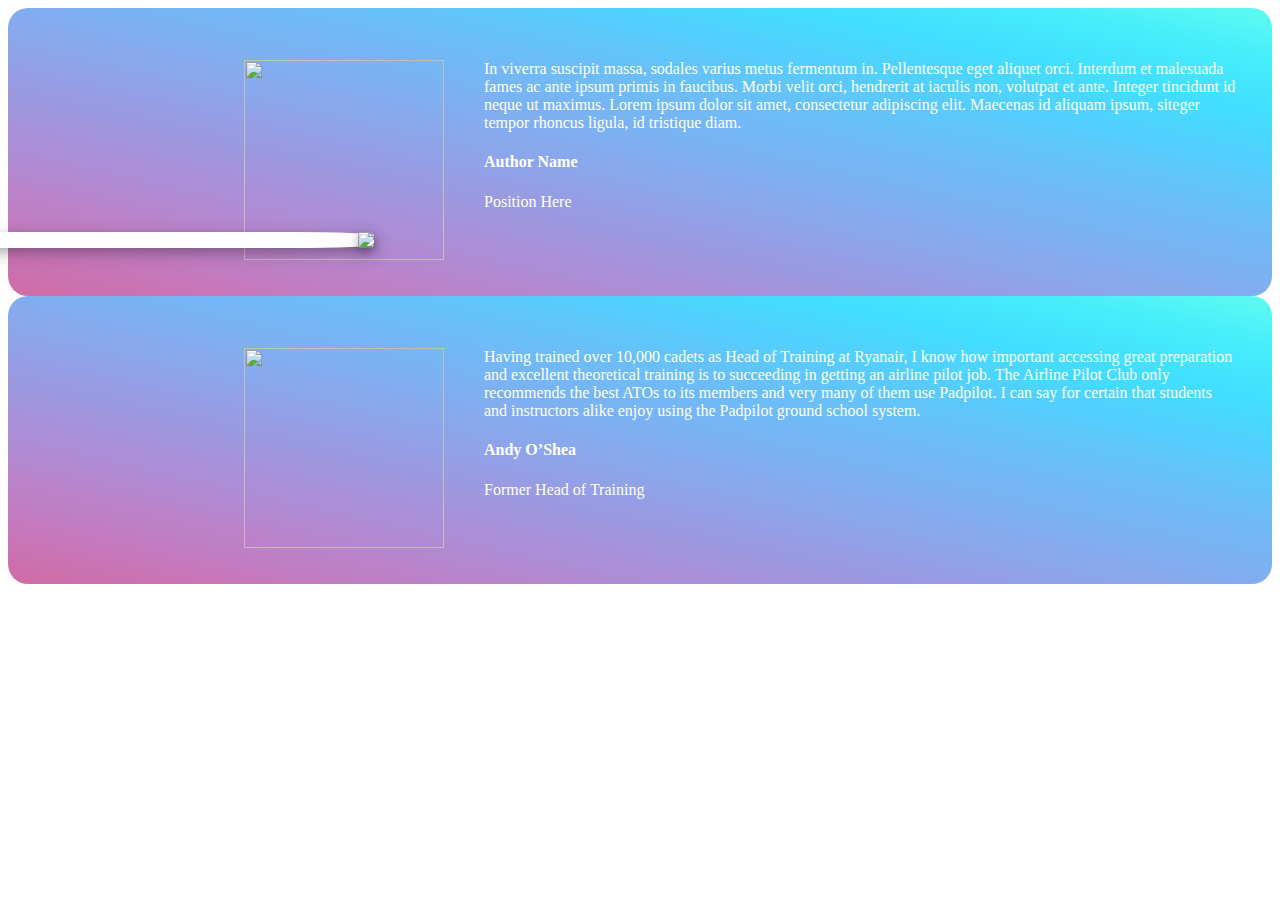
==== testimonials.html @ 2191e95e "wp aligned" ====
<!DOCTYPE html>
  <head>
      <meta charset="UTF-8">
    <meta http-equiv="X-UA-Compatible" content="IE=edge">
    <link rel="stylesheet" href="testimonials.css" />
     <meta name="viewport" content="width=device-width, initial-scale=1.0">
  </head>
  <body>
    <div class="testimonial-slides">
      <div class="slide">
        <div class="col">
          <span
            ><img
              src="https://padpilotstg.wpengine.com/wp-content/uploads/2022/05/headshot1-150x150.jpg"
              class="testimonial_img"
            />
          </span>
          <img
            src="https://padpilotstg.wpengine.com/wp-content/uploads/2022/04/Quote-mark.svg"
            class="testimonial_quote"
          />
        </div>
        <div class="col">
          <div class="content">
            <p>
              In viverra suscipit massa, sodales varius metus fermentum in.
              Pellentesque eget aliquet orci. Interdum et malesuada fames ac
              ante ipsum primis in faucibus. Morbi velit orci, hendrerit at
              iaculis non, volutpat et ante. Integer tincidunt id neque ut
              maximus. Lorem ipsum dolor sit amet, consectetur adipiscing elit.
              Maecenas id aliquam ipsum, siteger tempor rhoncus ligula, id
              tristique diam.
            </p>
            <h4>Author Name</h4>
            <p>Position Here</p>
          </div>
        </div>
      </div>
      <div class="slide">
        <div class="col">
          <span>
            <img
              src="https://padpilotstg.wpengine.com/wp-content/uploads/2022/05/headshot2-150x150.jpg"
              class="testimonial_img"
            /> </span
          ><img
            src="https://padpilotstg.wpengine.com/wp-content/uploads/2022/04/Quote-mark.svg"
            class="testimonial_quote"
          />
        </div>
        <div class="col">
          <div class="content">
            <p>
              Having trained over 10,000 cadets as Head of Training at Ryanair,
              I know how important accessing great preparation and excellent
              theoretical training is to succeeding in getting an airline pilot
              job. The Airline Pilot Club only recommends the best ATOs to its
              members and very many of them use Padpilot. I can say for certain
              that students and instructors alike enjoy using the Padpilot
              ground school system.
            </p>
            <h4>Andy O’Shea</h4>
            <p>Former Head of Training</p>
          </div>
        </div>
      </div>
    </div>
  </body>
</html>
---- testimonials.css ----
.slide {
    background-image: linear-gradient(to right top, #d16ba5, #c777b9, #ba83ca, #aa8fd8, #9a9ae1, #8aa7ec, #79b3f4, #69bff8, #52cffe, #41dfff, #46eefa, #5ffbf1);
    border-radius: 20px;
    padding: 16px;
    display: flex;
    justify-content: space-between;
    color: white;
}

.col {
    display: flex;
    flex-direction: column;
    flex-wrap: nowrap;
    margin: 20px;
    flex-basis: auto;
}

.col > span {
    background: white;
    width: 400px;
    left: -70px;
    top: -100px;
    display: flex;
    border-bottom-right-radius: 20%;
    border-top-right-radius: 20%;
    position: relative;
    flex-direction: row-reverse; 
    box-shadow: 0 4px 8px 0 rgba(0, 0, 0, 0.2), 0 6px 20px 0 rgba(0, 0, 0, 0.19);
}

.testimonial_img {
    /* top: -70px; */
    
    border-radius: 20%;
    z-index: 100;
    position: relative;
    box-shadow: 0 4px 8px 0 rgba(0, 0, 0, 0.2), 0 6px 20px 0 rgba(0, 0, 0, 0.19);
}

.testimonial_quote {
    width: 200px;
    height: 200px;
    align-self: end;
}

@media only screen and (max-width: 600px) {
  
  .testimonial_quote {
      display: none;
  }
  .slide {
      flex-direction: column;
  }
  
  .col {
      margin: 0px;
      align-items: center;
  }
  .col > span {
      visibility: hidden;
      flex-direction: row;
      justify-content: center;
      width: 600px;
      left: 0px;
  }
  .col > span > .testimonial_img {
    visibility: visible;
    
}
}
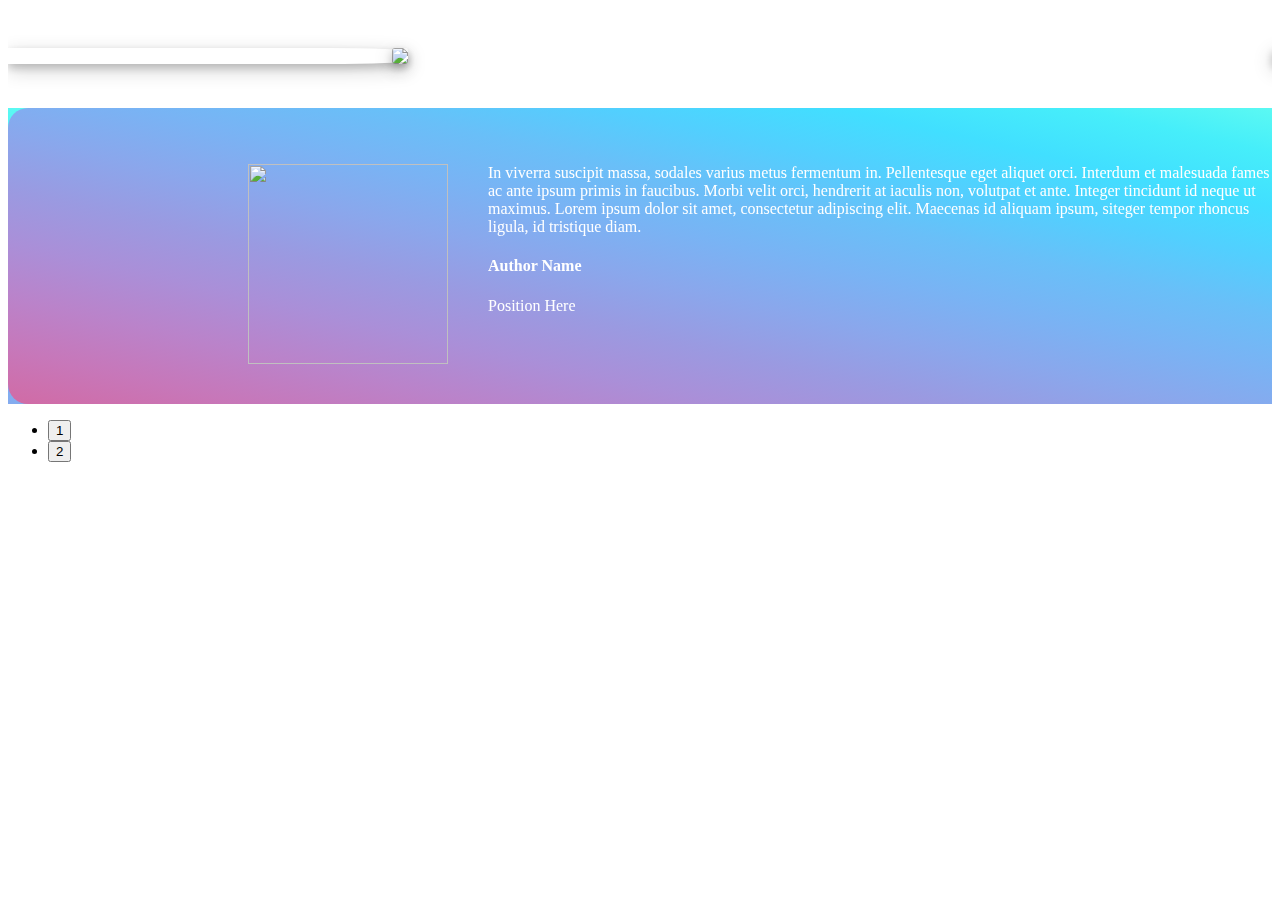
==== commit dac51807: "adds slick slider" ====
--- a/testimonials.html
+++ b/testimonials.html
@@ -3,6 +3,9 @@
       <meta charset="UTF-8">
     <meta http-equiv="X-UA-Compatible" content="IE=edge">
     <link rel="stylesheet" href="testimonials.css" />
+    <link rel="stylesheet" type="text/css" href="slick-1.8.1/slick/slick.css"/>
+    <script src="https://code.jquery.com/jquery-1.12.4.min.js" integrity="sha256-ZosEbRLbNQzLpnKIkEdrPv7lOy9C27hHQ+Xp8a4MxAQ=" crossorigin="anonymous"></script>
+<!-- <link rel="stylesheet" type="text/css" href="//cdn.jsdelivr.net/npm/slick-carousel@1.8.1/slick/slick.css"/> -->
      <meta name="viewport" content="width=device-width, initial-scale=1.0">
   </head>
   <body>
@@ -65,5 +68,25 @@
         </div>
       </div>
     </div>
+
+    <script>
+     var $jq = jQuery.noConflict();
+$jq(document).ready(function() {
+$jq('.testimonial-slides').slick({
+infinite: true,
+dots: true,
+arrows: false,
+autoplay: false,
+autoplaySpeed: 3000,
+fadeSpeed: 1000,
+});
+    });
+
+  </script>
+    <script type="text/javascript" src="slick-1.8.1/slick/slick.js"></script>
+
+  <!-- <script type="text/javascript" src="//cdn.jsdelivr.net/npm/slick-carousel@1.8.1/slick/slick.min.js"></script> -->
   </body>
+
+  </script>
 </html>
--- a/testimonials.css
+++ b/testimonials.css
@@ -1,8 +1,11 @@
+
 .slide {
     background-image: linear-gradient(to right top, #d16ba5, #c777b9, #ba83ca, #aa8fd8, #9a9ae1, #8aa7ec, #79b3f4, #69bff8, #52cffe, #41dfff, #46eefa, #5ffbf1);
     border-radius: 20px;
-    padding: 16px;
-    display: flex;
+    padding: 20px;
+    margin-top: 100px;
+    display: flex !important;
+    z-index: 1;
     justify-content: space-between;
     color: white;
 }
@@ -18,12 +21,13 @@
 .col > span {
     background: white;
     width: 400px;
-    left: -70px;
+    left: -40px;
     top: -100px;
     display: flex;
     border-bottom-right-radius: 20%;
     border-top-right-radius: 20%;
     position: relative;
+    z-index: 100 !important;
     flex-direction: row-reverse; 
     box-shadow: 0 4px 8px 0 rgba(0, 0, 0, 0.2), 0 6px 20px 0 rgba(0, 0, 0, 0.19);
 }
@@ -46,7 +50,7 @@
 @media only screen and (max-width: 600px) {
   
   .testimonial_quote {
-      display: none;
+      display: none !important;
   }
   .slide {
       flex-direction: column;
